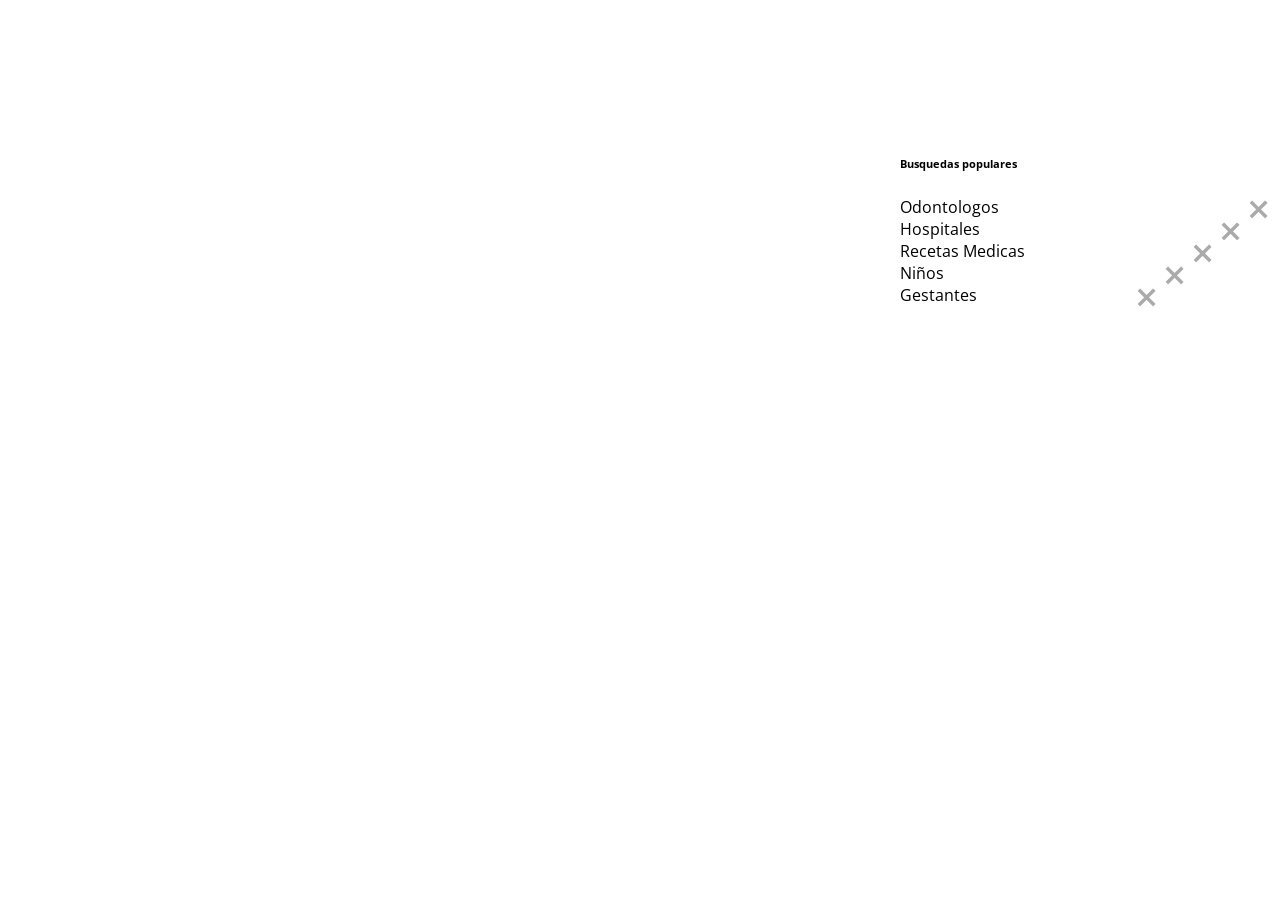
==== src/html/menu.html @ 1055edaf "Merge 994c4d38f609823b31bba71df66900afdcc41356 into b763a62a94a22fb5a164e45e96b78c75cc545db6" ====
<head>
  <meta charset="utf-8" />
  <meta http-equiv="X-UA-Compatible" content="IE=edge">
  <title>Salutem</title>
  <meta name="viewport" content="width=device-width, initial-scale=1">
  <link href="https://fonts.googleapis.com/icon?family=Material+Icons" rel="stylesheet">
  <link href="https://fonts.googleapis.com/css?family=Dosis" rel="stylesheet">
  <link href="https://fonts.googleapis.com/css?family=Open+Sans" rel="stylesheet">
  <link rel="stylesheet" href="https://cdnjs.cloudflare.com/ajax/libs/font-awesome/4.7.0/css/font-awesome.min.css">
  <link rel="stylesheet" type="text/css" href="../css/materialize.min.css">
  <link rel="stylesheet" type="text/css" href="../css/style-wall.css">
  <script type="text/javascript" src="https://www.gstatic.com/firebasejs/5.2.0/firebase.js"></script>

</head>

<body>
  <header class="center-align" id="menu-header">
  </header>
  <section>
    <main>
      <div id="London" class="tabcontent">
        <div class="row">
          <div class="col s12 m9">
            <div class="card">
              <div class="card-content black-text">
                <div class="row tab-content col s12">
                  <div class="col s2">
                    <img src="../img/profile.png" class="image-post">
                  </div>
                  <div class="input-field col s10">
                    <textarea id="textarea-post-user" row="2" class="materialize-textarea"></textarea>
                    <label for="textarea-post-user" class="">¿Que tienes en mente?</label>
                  </div>
                </div>
                <div class="row">
                  <div class="col s12 m6 right">
                    <a class="dropdown-trigger btn" data-target="dropdown">
                      <i class="material-icons left">language</i>PUBLICO</a>
                    <ul id="dropdown" class="dropdown-content type_post">
                      <li>
                        <a>
                          <i class="material-icons">language</i>PÚBLICO</a>
                      </li>
                      <li>
                        <a>
                          <i class="material-icons">face</i>AMIGOS</a>
                      </li>
                    </ul>
                    <a id="btn-publicar" class="waves-effect waves-light btn">
                      <i id="btn-publicar_" class="mdi-maps-rate-review left" type="button"></i>Post</a>
                  </div>
                </div>
              </div>
            </div>
          </div>
        </div>
        <div id="section_posts"></div>
      </div>
      <!-- TABLA CON CLINICAS -->
      <div id="Paris" class="tabcontent"></div>
      <!-- RECOMENDACIONES DE DOCTORES -->
      <div id="Tokyo" class="tabcontent">
        <h3>Tokyo</h3>
        <p>Tokyo is the capital of Japan.</p>
      </div>
    </main>
    <!-- TAGS -->
    <div id="popularTags">
      <h6>Busquedas populares</h6>
      <div class="chip">
        Odontologos
        <i class="close material-icons">close</i>
      </div>
      <div class="chip">
        Hospitales
        <i class="close material-icons">close</i>
      </div>
      <div class="chip">
        Recetas Medicas
        <i class="close material-icons">close</i>
      </div>
      <div class="chip">
        Niños
        <i class="close material-icons">close</i>
      </div>
      <div class="chip">
        Gestantes
        <i class="close material-icons">close</i>
      </div>
    </div>
  </section>
  <script src="../firebase/firebase.js"></script>
  <script src="../js/materialize.min.js"></script>
  <script src="https://unpkg.com/sweetalert/dist/sweetalert.min.js"></script>
  <script src="../js/header.js"></script>
  <script src="../js/paris.js"></script>
  <script src="../js/muro.js"></script>
</body>
---- src/css/style-wall.css ----
body {
  background: #ffffff;

}

header {
  background: #1DB4BF;
  color: #ffffff;
  font-size: 100%;
}

header img {
  margin-left: 15%;
  width: 70px;
}

header p {
  margin: 0;
}

nav a {
  font-family: 'Dosis', sans-serif;
  margin-right: 15% !;
}

body section {
  font-family: 'Open Sans', sans-serif;
  margin-left: 2%;
  /* margin-right: 5%; */
}

.btn-log-in-social {
  margin: 5%;
  display: block;
}

.spaces {
  margin-top: 15% !important;
}

.spaces-signup {
  margin-top: 7% !important;
}

.btn-initial {
  background: #1DB4BF !important;
}

.input-sign-up {
  margin-top: 0rem !important;
  margin-bottom: 0rem !important;
}

.input-sign-up-doctors {
  margin-top: -0.5rem !important;
}

.selection-image {
  width: 40%;
}

#main-sign-up {
  margin-top: 10% !important;
}

#select-user {
  margin-top: 5% !important;
}

.helper-text {
  text-align: right !important;
}

.helper-text-wrong {
  color: #F44336;
}

/* Modal Register */

.modal-signup {
  display: none;
  /* Hidden by default */
  position: fixed;
  /* Stay in place */
  z-index: 1;
  /* Sit on top */
  padding-top: 100px;
  /* Location of the box */
  left: 0;
  top: 0;
  margin: 0%;
  width: 100%;
  /* Full width */
  height: 100%;
  /* Full height */
  overflow: auto;
  /* Enable scroll if needed */
  background-color: rgb(0, 0, 0);
  /* Fallback color */
  background-color: rgba(0, 0, 0, 0.4);
  /* Black w/ opacity */
}

/* Modal Content */

.modal-content-signup {
  background-color: #fefefe;
  margin: auto;
  padding: 20px;
  border: 1px solid #888;
  width: 80%;
}

.btn-social {
  display: block;
  width: 90%;
  margin: 5%;
}

/* The Close Button */

.close {
  color: #aaaaaa;
  float: right;
  font-size: 28px;
  font-weight: bold;
}

.close:hover,
.close:focus {
  color: #000;
  text-decoration: none;
  cursor: pointer;
}

nav {
  background-color: #1DB4BF !important;
  height: 70px !important;
  margin-bottom: 5%;
}


#slide-out {
  color: #000000 !important;
}

/* CSS MURO */
/* Style the tab */
.tab {
  overflow: hidden;
  /* border: 1px solid #ccc; */
  background-color: #ffffff;
  width: 100%;
}

/* Style the buttons inside the tab */
.tab button {
  background-color: inherit;
  float: left;
  border: none;
  outline: none;
  cursor: pointer;
  padding: 14px 16px;
  transition: 0.3s;
  font-size: 17px;
}

/* Change background color of buttons on hover */
.tab button:hover {
  background-color: #FAB768;
}

/* Style the tab content */
.tabcontent {
  display: none;
  padding: 6px 12px;
  /* border: 1px solid #ccc; */
  border-top: none;
}

main {
  margin-top: 5%;
  float: left;
  width: 70%;
}

.heart {
  cursor: pointer;
}

#popularTags {
  margin-top: 10%;
  width: 30%;
  float: left !important;
}

#textarea {
  border-bottom: none;
}

.image-post {
  width: 60px;
}

@media only screen and (max-width: 1000px) {
  .tab {
    display: none;
  }

  #popularTags {
    display: none;
  }
  
  main {
    width: 100%;
  }
}

table tr {
font-size: 14px !important;
}

.dnone{
  display:none;
}
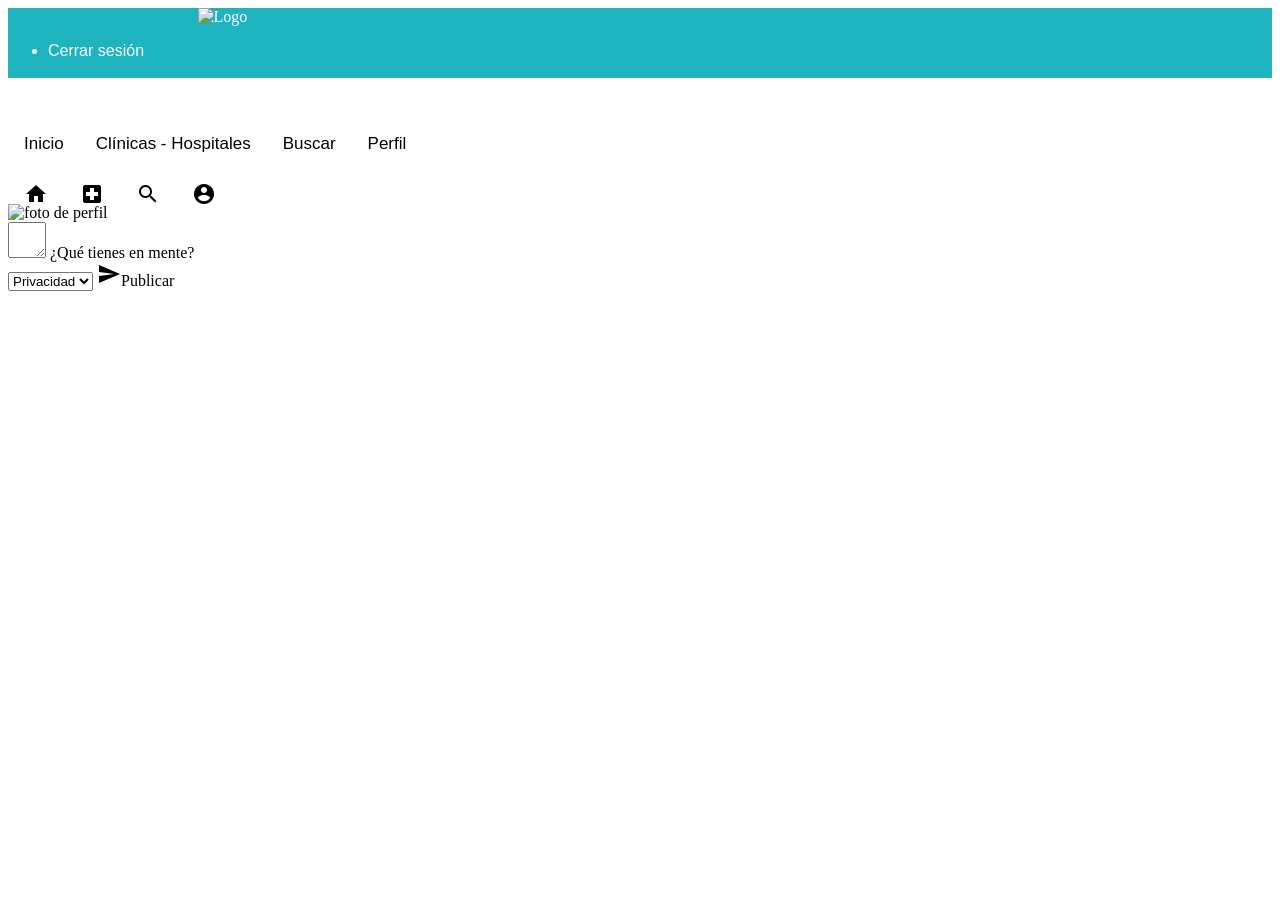
==== commit 456e7013: "refactorizando muro" ====
--- a/src/html/menu.html
+++ b/src/html/menu.html
@@ -1,98 +1,169 @@
+<!DOCTYPE html>
+<html lang="en">
+
 <head>
-  <meta charset="utf-8" />
-  <meta http-equiv="X-UA-Compatible" content="IE=edge">
+  <meta charset="UTF-8">
+  <meta name="viewport" content="width=device-width, initial-scale=1.0">
+  <meta http-equiv="X-UA-Compatible" content="ie=edge">
   <title>Salutem</title>
-  <meta name="viewport" content="width=device-width, initial-scale=1">
+  <link rel="shortcut icon" type="image/ico" href="../img/favicon.ico" />
   <link href="https://fonts.googleapis.com/icon?family=Material+Icons" rel="stylesheet">
   <link href="https://fonts.googleapis.com/css?family=Dosis" rel="stylesheet">
   <link href="https://fonts.googleapis.com/css?family=Open+Sans" rel="stylesheet">
   <link rel="stylesheet" href="https://cdnjs.cloudflare.com/ajax/libs/font-awesome/4.7.0/css/font-awesome.min.css">
   <link rel="stylesheet" type="text/css" href="../css/materialize.min.css">
   <link rel="stylesheet" type="text/css" href="../css/style-wall.css">
-  <script type="text/javascript" src="https://www.gstatic.com/firebasejs/5.2.0/firebase.js"></script>
-
+  <script src="https://www.gstatic.com/firebasejs/5.2.0/firebase.js"></script>
 </head>
 
 <body>
   <header class="center-align" id="menu-header">
   </header>
-  <section>
-    <main>
-      <div id="London" class="tabcontent">
+
+  <div class="container black">
+    <main class="center col s12">
+      <aside id="section-home" class="center">
         <div class="row">
-          <div class="col s12 m9">
+          <div class="col s12">
             <div class="card">
               <div class="card-content black-text">
                 <div class="row tab-content col s12">
                   <div class="col s2">
-                    <img src="../img/profile.png" class="image-post">
+                    <img src="../img/profile.png" class="image-post" alt="foto de perfil">
                   </div>
                   <div class="input-field col s10">
-                    <textarea id="textarea-post-user" row="2" class="materialize-textarea"></textarea>
-                    <label for="textarea-post-user" class="">¿Que tienes en mente?</label>
+                    <textarea id="textarea-post-user" cols="2" class="materialize-textarea"></textarea>
+                    <label for="textarea-post-user" class="">¿Qué tienes en mente?</label>
                   </div>
                 </div>
                 <div class="row">
-                  <div class="col s12 m6 right">
-                    <a class="dropdown-trigger btn" data-target="dropdown">
-                      <i class="material-icons left">language</i>PUBLICO</a>
-                    <ul id="dropdown" class="dropdown-content type_post">
-                      <li>
-                        <a>
-                          <i class="material-icons">language</i>PÚBLICO</a>
-                      </li>
-                      <li>
-                        <a>
-                          <i class="material-icons">face</i>AMIGOS</a>
-                      </li>
-                    </ul>
-                    <a id="btn-publicar" class="waves-effect waves-light btn">
-                      <i id="btn-publicar_" class="mdi-maps-rate-review left" type="button"></i>Post</a>
+                  <div class="col s12 right">
+                    <select id="select-privacity" class="browser-default right btn">
+                      <option value="" disabled selected>Privacidad</option>
+                      <option value="public">Público</option>
+                      <option value="friends">Amigos</option>
+                    </select>
+                    <a id="btn-publicar" class="waves-effect waves-light btn right">
+                      <i class="material-icons left">send</i>Publicar</a>
                   </div>
                 </div>
               </div>
             </div>
           </div>
+          <div id="section_posts"></div>
         </div>
-        <div id="section_posts"></div>
-      </div>
-      <!-- TABLA CON CLINICAS -->
-      <div id="Paris" class="tabcontent"></div>
-      <!-- RECOMENDACIONES DE DOCTORES -->
-      <div id="Tokyo" class="tabcontent">
-        <h3>Tokyo</h3>
-        <p>Tokyo is the capital of Japan.</p>
-      </div>
+      </aside>
+      <aside id="section-hospital" style="display: none">
+        <table>
+          <thead>
+            <tr>
+              <th>Clínica</th>
+              <th>Dirección</th>
+              <th>Distrito</th>
+            </tr>
+          </thead>
+          <tbody id="table-hospital">
+          </tbody>
+        </table>
+      </aside>
+      <aside id="section-search" style="display: none">
+        <nav id="search-nav">
+          <div class="nav-wrapper">
+            <form>
+              <div class="input-field s8">
+                <input id="search-by-name" type="search" required>
+                <label class="label-icon" for="search">
+                  <i class="material-icons">search</i>
+                </label>
+                <i class="material-icons">close</i>
+              </div>
+            </form>
+          </div>
+        </nav>
+        <div class="row">
+          <div class="col s12">
+            <select class="browser-default right btn" id="distrito">
+              <option value="" disabled selected>Distrito</option>
+              <option value="san-isidro">San Isidro</option>
+              <option value="miraflores">Miraflores</option>
+              <option value="pueblo-libre">Pueblo Libre</option>
+              <option value="surco">Surco</option>
+              <option value="lima">Lima</option>
+              <option value="san-borja">San Borja</option>
+              <option value="smp">S.M.P.</option>
+              <option value="molina">La Molina</option>
+              <option value="callao">Callao</option>
+              <option value="breña">Breña</option>
+              <option value="sjl">San Juan de Lurigancho</option>
+              <option value="san-miguel">San Miguel</option>
+              <option value="independencia">Independencia</option>
+              <option value="sjm">San Juan De Miraflores</option>
+              <option value="cañete">Cañete</option>
+              <option value="jesus-maria">Jesús María</option>
+              <option value="surquillo">Surquillo</option>
+              <option value="chorrilos">Chorrillos</option>
+              <option value="san-luis">San Luis</option>
+              <option value="los-olivos">Los Olivos</option>
+              <option value="lince">Lince</option>
+            </select>
+          </div>
+        </div>
+        <table>
+          <thead>
+            <tr>
+              <th>Clínica</th>
+              <th>Dirección</th>
+              <th>Distrito</th>
+            </tr>
+          </thead>
+          <tbody id="table-hospital-search">
+          </tbody>
+        </table>
+      </aside>
+      <aside id="section-profile-user" style="display: none">
+        <div class="row">
+          <div class="col s12 m4">
+            <div class="col s2">
+              <img src="../img/profile.png" class="image-post" alt="foto de perfil">
+            </div>
+            <h5 id="user-name-profile">Nombre de Usuario</h5>
+          </div>
+          <div class="col s12 m8">
+            <div class="col s12">
+              <div class="card">
+                <div class="card-content black-text">
+                  <div class="row tab-content col s12">
+                    <div class="input-field col s10">
+                      <textarea id="textarea-post-user" cols="2" class="materialize-textarea"></textarea>
+                      <label for="textarea-post-user" class="">¿Qué tienes en mente?</label>
+                    </div>
+                  </div>
+                  <div class="row">
+                    <div class="col s12 right">
+                      <select class="browser-default right btn" id="select-privacity-profile">
+                        <option value="" disabled selected>Privacidad</option>
+                        <option value="public">Público</option>
+                        <option value="friends">Amigos</option>
+                      </select>
+                      <a id="btn-publicar" class="waves-effect waves-light btn right">
+                        <i class="material-icons left">send</i>Publicar</a>
+                    </div>
+                  </div>
+                </div>
+              </div>
+            </div>
+            <div id="section_posts_profile" class=""></div>
+          </div>
+        </div>
+      </aside>
     </main>
-    <!-- TAGS -->
-    <div id="popularTags">
-      <h6>Busquedas populares</h6>
-      <div class="chip">
-        Odontologos
-        <i class="close material-icons">close</i>
-      </div>
-      <div class="chip">
-        Hospitales
-        <i class="close material-icons">close</i>
-      </div>
-      <div class="chip">
-        Recetas Medicas
-        <i class="close material-icons">close</i>
-      </div>
-      <div class="chip">
-        Niños
-        <i class="close material-icons">close</i>
-      </div>
-      <div class="chip">
-        Gestantes
-        <i class="close material-icons">close</i>
-      </div>
-    </div>
-  </section>
-  <script src="../firebase/firebase.js"></script>
+  </div>
+
+  <script src="../data/mockFirebase.js"></script>
   <script src="../js/materialize.min.js"></script>
   <script src="https://unpkg.com/sweetalert/dist/sweetalert.min.js"></script>
-  <script src="../js/header.js"></script>
-  <script src="../js/paris.js"></script>
+  <script src="../components/header-menu.js"></script>
   <script src="../js/muro.js"></script>
-</body>+</body>
+
+</html>
